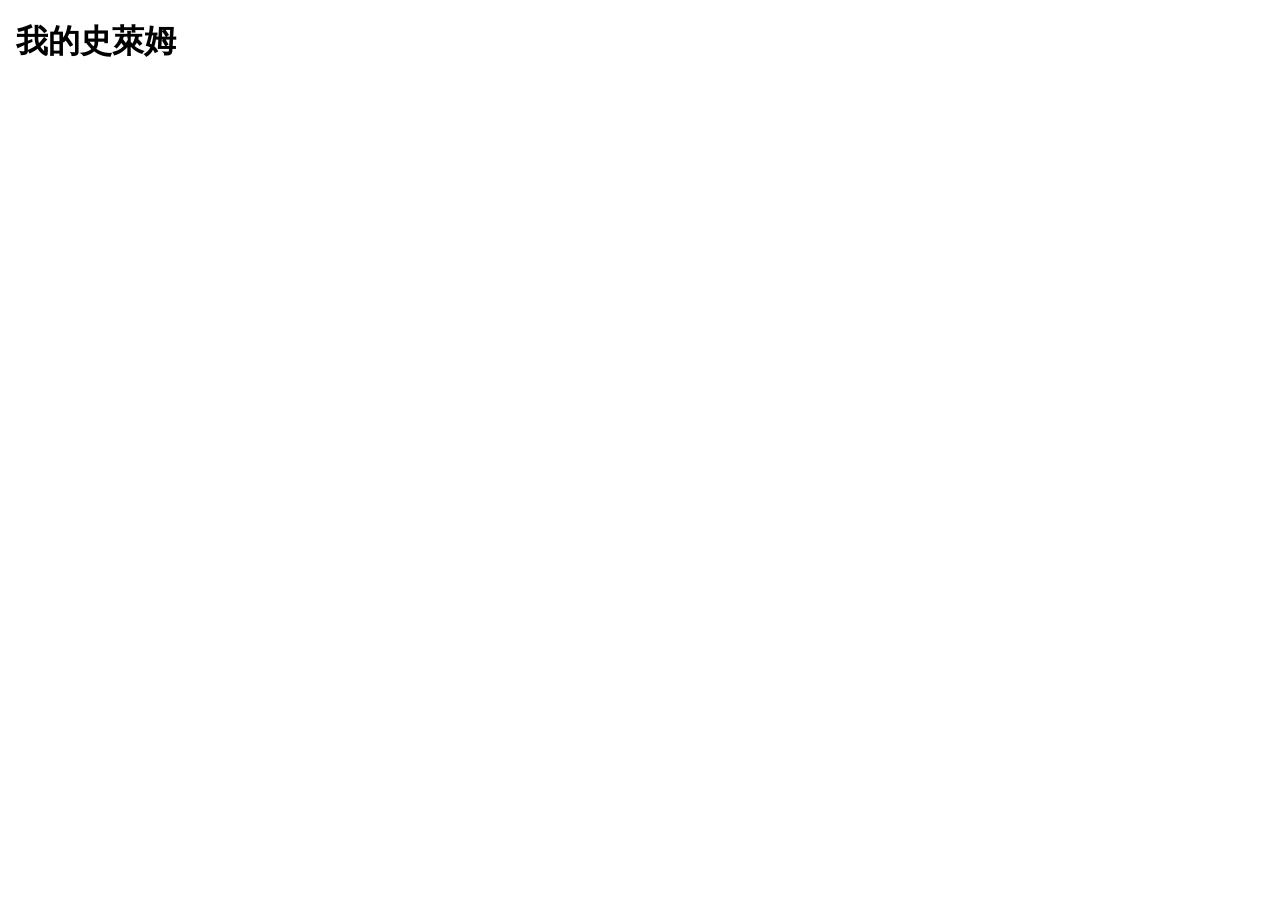
==== index.html @ 2547509e "Add files via upload" ====
<!DOCTYPE html>
<html lang="en">
<head>
    <meta charset="UTF-8">
    <meta name="slime" content="測試">
    <title>我的史萊姆</title>
    <link rel="stylesheet" href="style.css">
</head>
<body>
    <h1>&nbsp;&nbsp;我的史萊姆</h1>
</body>
</html>
---- style.css ----
*{
    margin: 0;
    padding: 0;
    box-sizing: border-box;
}

h1{
    display: flex;
    padding-top: 20px;
    size: 40px;
    justify-self: center;
}
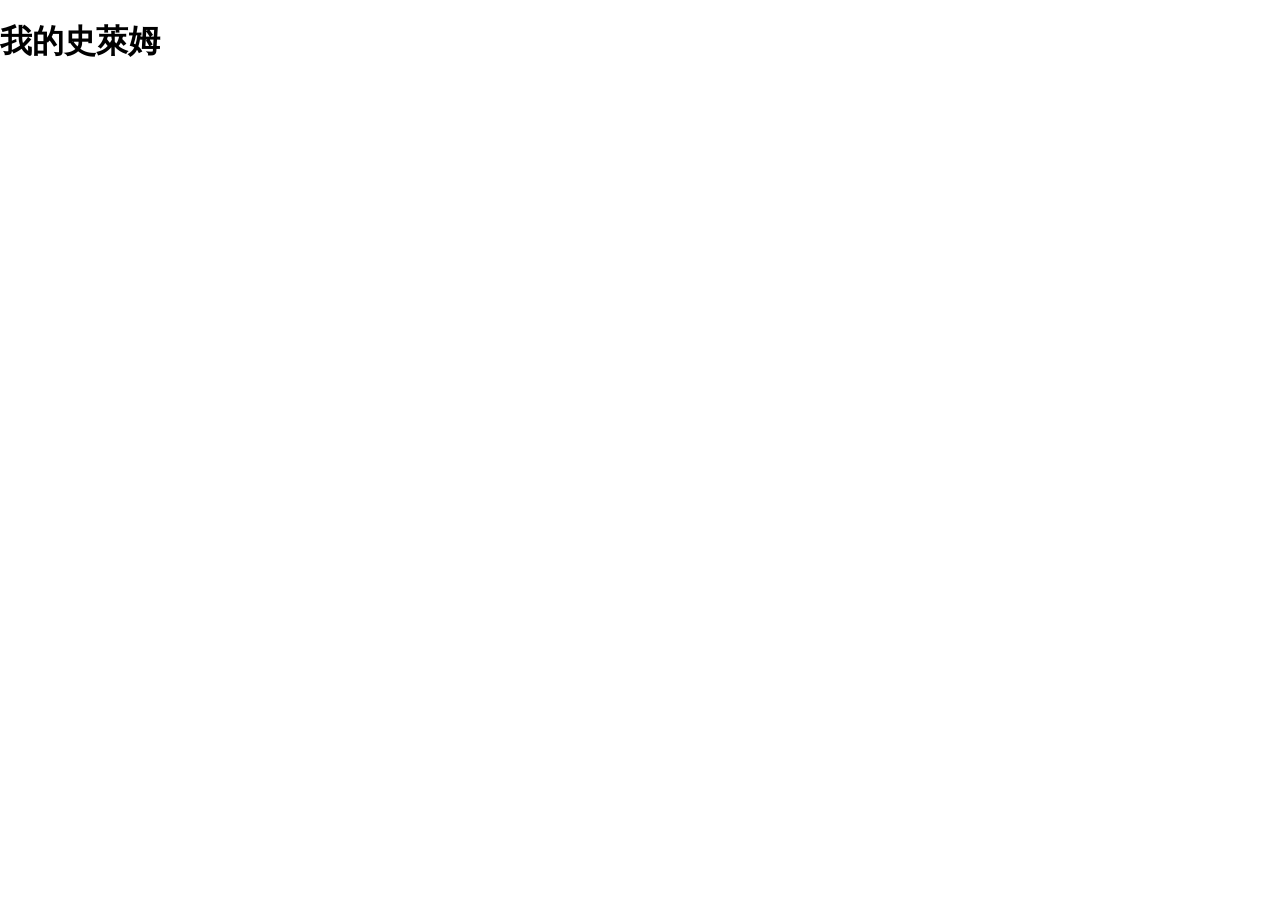
==== commit 910b066f: "Add files via upload" ====
--- a/index.html
+++ b/index.html
@@ -2,11 +2,11 @@
 <html lang="en">
 <head>
     <meta charset="UTF-8">
-    <meta name="slime" content="測試">
+    <meta name="viewport" content="width=device-width, initial-scale=1.0">
     <title>我的史萊姆</title>
     <link rel="stylesheet" href="style.css">
 </head>
 <body>
-    <h1>&nbsp;&nbsp;我的史萊姆</h1>
+    <h1>我的史萊姆</h1>
 </body>
 </html>
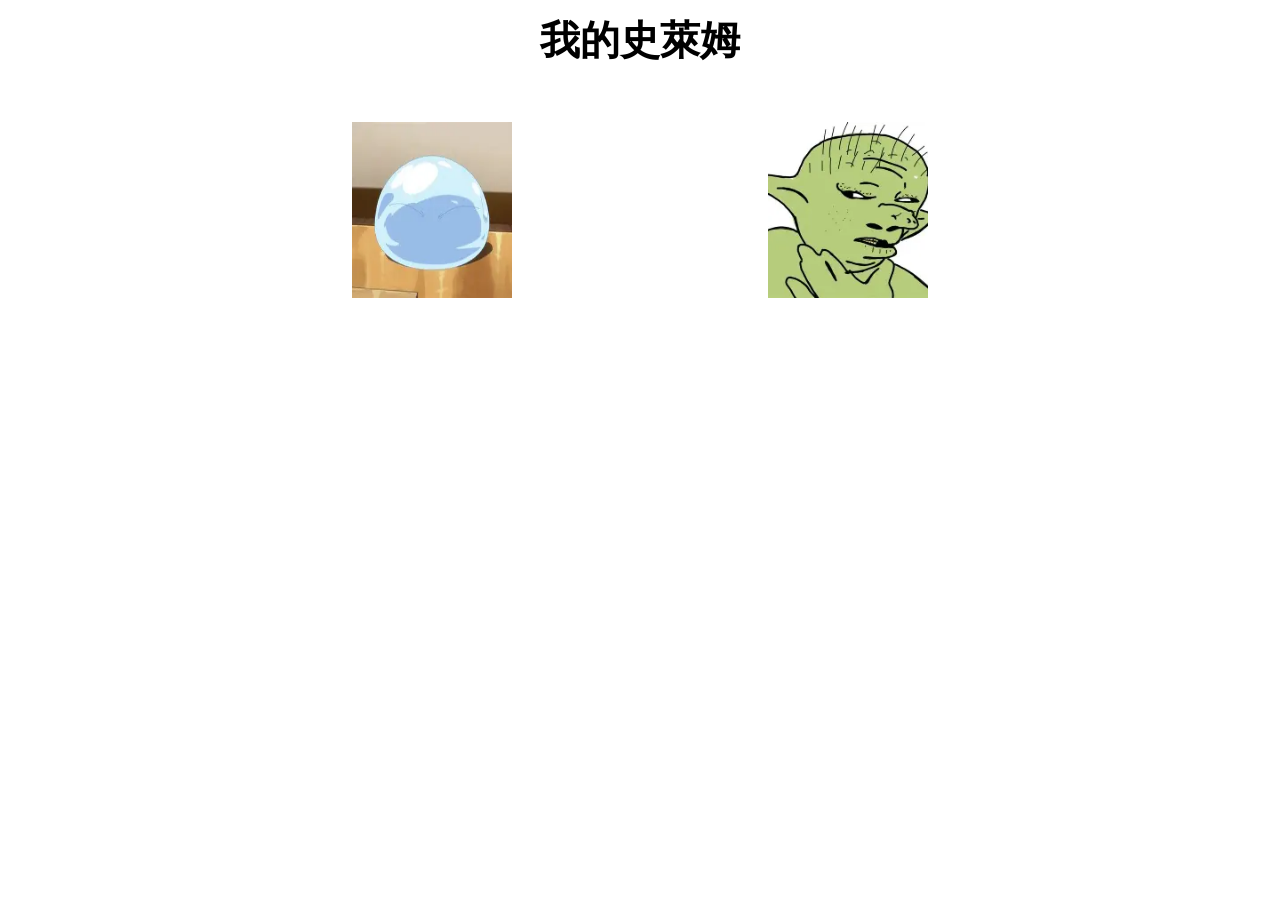
==== commit 7cd0b91d: "Add files via upload" ====
--- a/index.html
+++ b/index.html
@@ -8,5 +8,10 @@
 </head>
 <body>
     <h1>我的史萊姆</h1>
+    <br><br><br>
+    <div class="image-container">
+        <img src="./OIP.webp" id="player_pic">
+        <img src="./OIP (1).webp" id="monster_pic">
+    </div>
 </body>
 </html>
--- a/style.css
+++ b/style.css
@@ -5,8 +5,17 @@
 }
 
 h1{
-    display: flex;
-    padding-top: 20px;
-    size: 40px;
-    justify-self: center;
+    text-align: center;
+    padding-top: 1%;
+    font-size: 40px;
+    width: 100%;
+}
+.image-container {
+    display: flex;          /* 開啟彈性佈局，裡面的東西會自動排成一排 */
+    justify-content: center; /* 讓圖片在中間對齊 */
+    gap: 20%;
+}
+img{
+    width: 12.5%;
+    height: auto;
 }
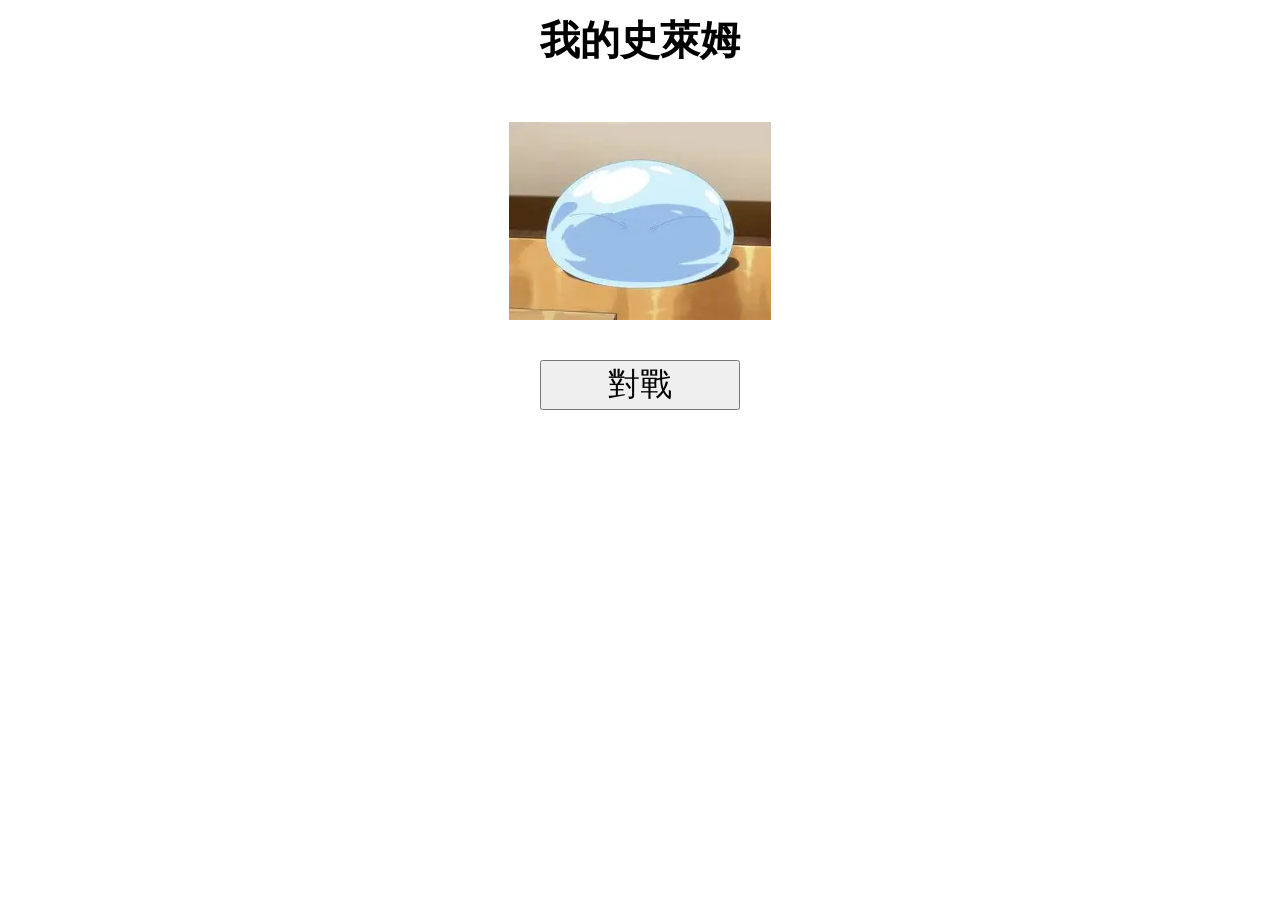
==== commit 583cc5b9: "Add files via upload" ====
--- a/index.html
+++ b/index.html
@@ -4,14 +4,15 @@
     <meta charset="UTF-8">
     <meta name="viewport" content="width=device-width, initial-scale=1.0">
     <title>我的史萊姆</title>
-    <link rel="stylesheet" href="style.css">
+    <link rel="stylesheet" href="main_scene.css">
 </head>
 <body>
     <h1>我的史萊姆</h1>
     <br><br><br>
-    <div class="image-container">
-        <img src="./OIP.webp" id="player_pic">
-        <img src="./OIP (1).webp" id="monster_pic">
-    </div>
+    <form action="" id = "main_scence">
+        <img src="./OIP.webp">
+        <br><br><br><a href="./adventure_scence.html"><button onclick="fight_button()" type="button">對戰</button></a>
+    </form>
+    <script src="adventure_scence.js"></script>
 </body>
 </html>
--- a/main_scene.css
+++ b/main_scene.css
@@ -0,0 +1,21 @@
+*{
+    margin: 0;
+    padding: 0;
+    box-sizing: border-box;
+}
+
+h1{
+    text-align: center;
+    padding-top: 1%;
+    font-size: 40px;
+    width: 100%;
+}
+#main_scence{
+    position: relative;
+    text-align: center;
+}
+#main_scence button{
+    width: 200px;
+    height: 50px;
+    font-size: 32px;
+}
